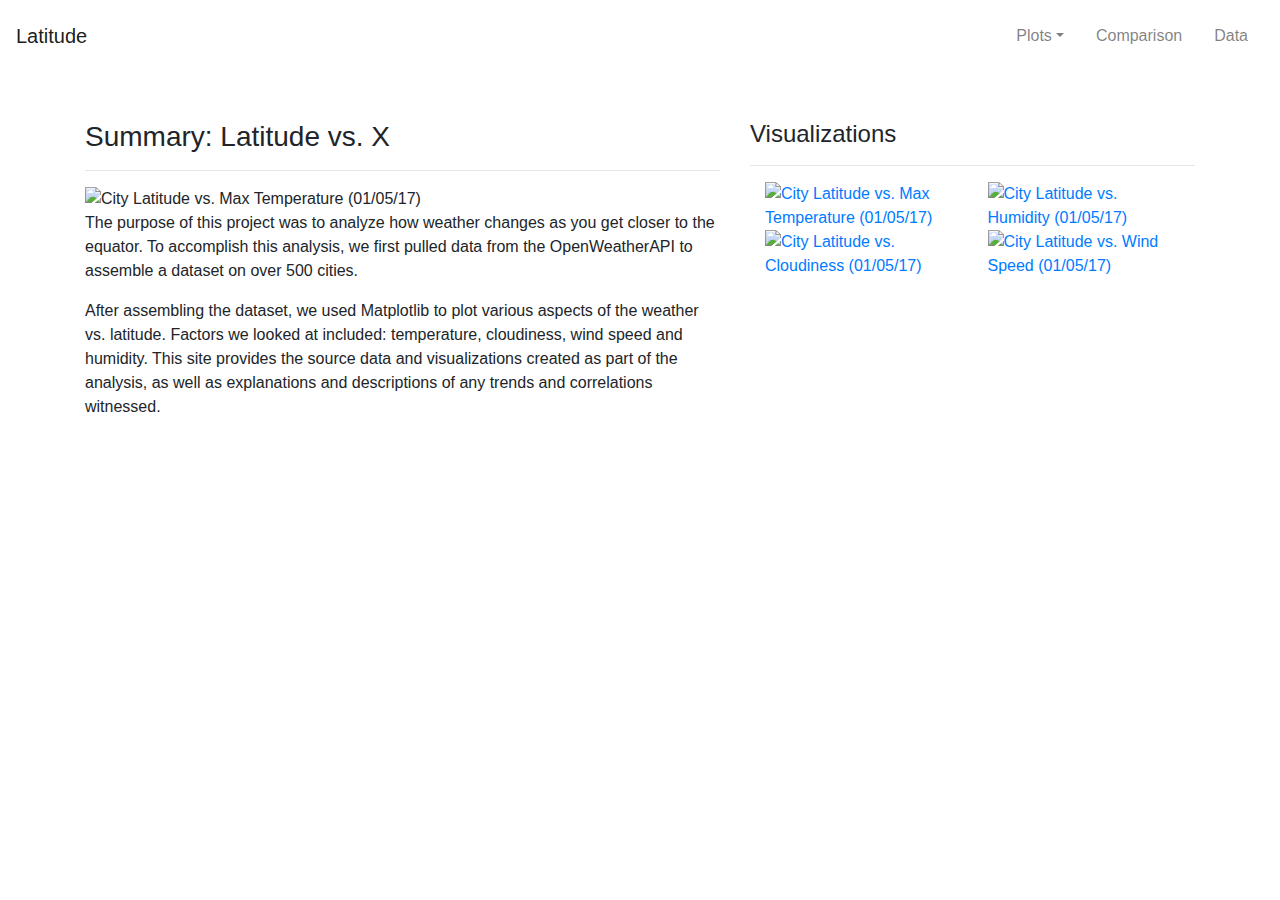
==== index.html @ 124bca31 "Add files via upload" ====
<!DOCTYPE html>
<html lang="en-us">

<head>
  <meta charset="UTF-8">
  <title>Web Design Challenge</title>
  
<!-- Bootstrap stylesheet link -->
  <link rel="stylesheet" href="https://stackpath.bootstrapcdn.com/bootstrap/4.3.1/css/bootstrap.min.css" integrity="sha384-ggOyR0iXCbMQv3Xipma34MD+dH/1fQ784/j6cY/iJTQUOhcWr7x9JvoRxT2MZw1T" crossorigin="anonymous">

<!-- CSS stylesheet link -->
  <link rel="stylesheet" type="text/css" href="style.css">
</head>


<body>
<!-- Navbar content -->
  <nav class="navbar navbar-expand-md navbar-light bg-white">    
    <a class="navbar-brand latitude" href="landingpage.html">Latitude</a>         
    
    <button class="navbar-toggler" type="button" data-toggle="collapse" data-target="#navbarDropdown" aria-controls="navbarDropdown" aria-expanded="false" aria-label="Toggle navigation">
      <span class="navbar-toggler-icon"></span>
    </button>  
       
    <div class="collapse navbar-collapse flex-grow-1 text-right" id="navbarDropdown">              
      <ul class="navbar-nav ml-auto">          
<!-- Drop down menu -->          
        <li class="nav-item dropdown">             
          <a class="nav-link m-2 dropdown-toggle" href="#" id="navbarDropdownMenuLink" role="button" data-toggle="dropdown" aria-haspopup="true" aria-expanded="false">Plots</a>                           
            <div class="dropdown-menu dropdown-menu-right" aria-labelledby="navbarDropdownMenuLink">
              <a class="dropdown-item" href="maxtemperature.html">Max temperature</a>
              <a class="dropdown-item" href="humidity.html">Humidity</a>
              <a class="dropdown-item" href="cloudiness.html">Cloudiness</a>
              <a class="dropdown-item" href="windspeed.html">Wind Speed</a>
            </div>
        </li>
<!-- Navbar content continued -->        
        <li class="nav-item">
          <a class="nav-link m-2 menu-item" href="comparison.html">Comparison</a>
        </li>
        <li class="nav-item">
          <a class="nav-link m-2 menu-item" href="data.html">Data</a>
        </li>
      </ul>
    </div>
  </nav>


<!-- Landing page main body -->
  <div class="container" style="padding-bottom: 50px;">
    <div class="row mt-5">

    <!-- Left box  -->
      <div class="col-lg-7">
        <div class="box">   
          <h3>Summary: Latitude vs. X</h3>
          <hr>
          <!-- Figure 1 -->
          <img class="temperature float-left"  src="https://github.com/adamlever/Web-Design-Challenge/blob/main/WebVisualizations/Resources/assets/images/Fig1.png?raw=true" alt="City Latitude vs. Max Temperature (01/05/17)" />
          <br>
          <!-- Text -->
          <p>
          The purpose of this project was to analyze how weather changes as you get closer to the equator. To accomplish this analysis, we first pulled data from the OpenWeatherAPI to assemble a dataset on over 500 cities.
          </p>
          <P>
          After assembling the dataset, we used Matplotlib to plot various aspects of the weather vs. latitude. Factors we looked at included: temperature, cloudiness, wind speed and humidity. This site provides the source data and visualizations created as part of the analysis, as well as explanations and descriptions of any trends and correlations witnessed.
          </P>
          <br>
        </div>     
      </div>
      
    <!-- Right Box -->
      <div class="col-lg-5">
        <div class="box">
          <h4>Visualizations</h4>
          <hr>
          
            <div class="container">
              <div class="row">
          
              <!-- Figure 1 -->
                <div class="col-6">
                  <a href="maxtemperature.html">
                  <img class="panel" src="https://github.com/adamlever/Web-Design-Challenge/blob/main/WebVisualizations/Resources/assets/images/Fig1.png?raw=true" alt="City Latitude vs. Max Temperature (01/05/17)" />
                  </a>
                </div> 
              <!-- Figure 2 -->
                <div class="col-6">
                  <a href="humidity.html">
                  <img class="panel" src="https://github.com/adamlever/Web-Design-Challenge/blob/main/WebVisualizations/Resources/assets/images/Fig2.png?raw=true" alt="City Latitude vs. Humidity (01/05/17)" />
                  </a>
                </div>  
              </div>
                
              <div class="row">
                <!-- Figure 3 -->
                <div class="col-6">
                  <a href="cloudiness.html">
                  <img class="panel" src="https://github.com/adamlever/Web-Design-Challenge/blob/main/WebVisualizations/Resources/assets/images/Fig3.png?raw=true" alt="City Latitude vs. Cloudiness (01/05/17)" />
                  </a>
                </div>
              <!-- Figure 4 -->
                <div class="col-6">
                  <a href="windspeed.html">
                  <img class="panel" src="https://github.com/adamlever/Web-Design-Challenge/blob/main/WebVisualizations/Resources/assets/images/Fig4.png?raw=true" alt="City Latitude vs. Wind Speed (01/05/17)" />
                  </a>
                </div>
              </div>

            </div>          
          </div>
        </div>
        
      </div>      
    </div>     

    <script src="https://code.jquery.com/jquery-3.3.1.slim.min.js" integrity="sha384-q8i/X+965DzO0rT7abK41JStQIAqVgRVzpbzo5smXKp4YfRvH+8abtTE1Pi6jizo" crossorigin="anonymous"></script>
    <script src="https://cdnjs.cloudflare.com/ajax/libs/popper.js/1.14.7/umd/popper.min.js" integrity="sha384-UO2eT0CpHqdSJQ6hJty5KVphtPhzWj9WO1clHTMGa3JDZwrnQq4sF86dIHNDz0W1" crossorigin="anonymous"></script>
    <script src="https://stackpath.bootstrapcdn.com/bootstrap/4.3.1/js/bootstrap.min.js" integrity="sha384-JjSmVgyd0p3pXB1rRibZUAYoIIy6OrQ6VrjIEaFf/nJGzIxFDsf4x0xIM+B07jRM" crossorigin="anonymous"></script>
  
  

</body>
  
</html>
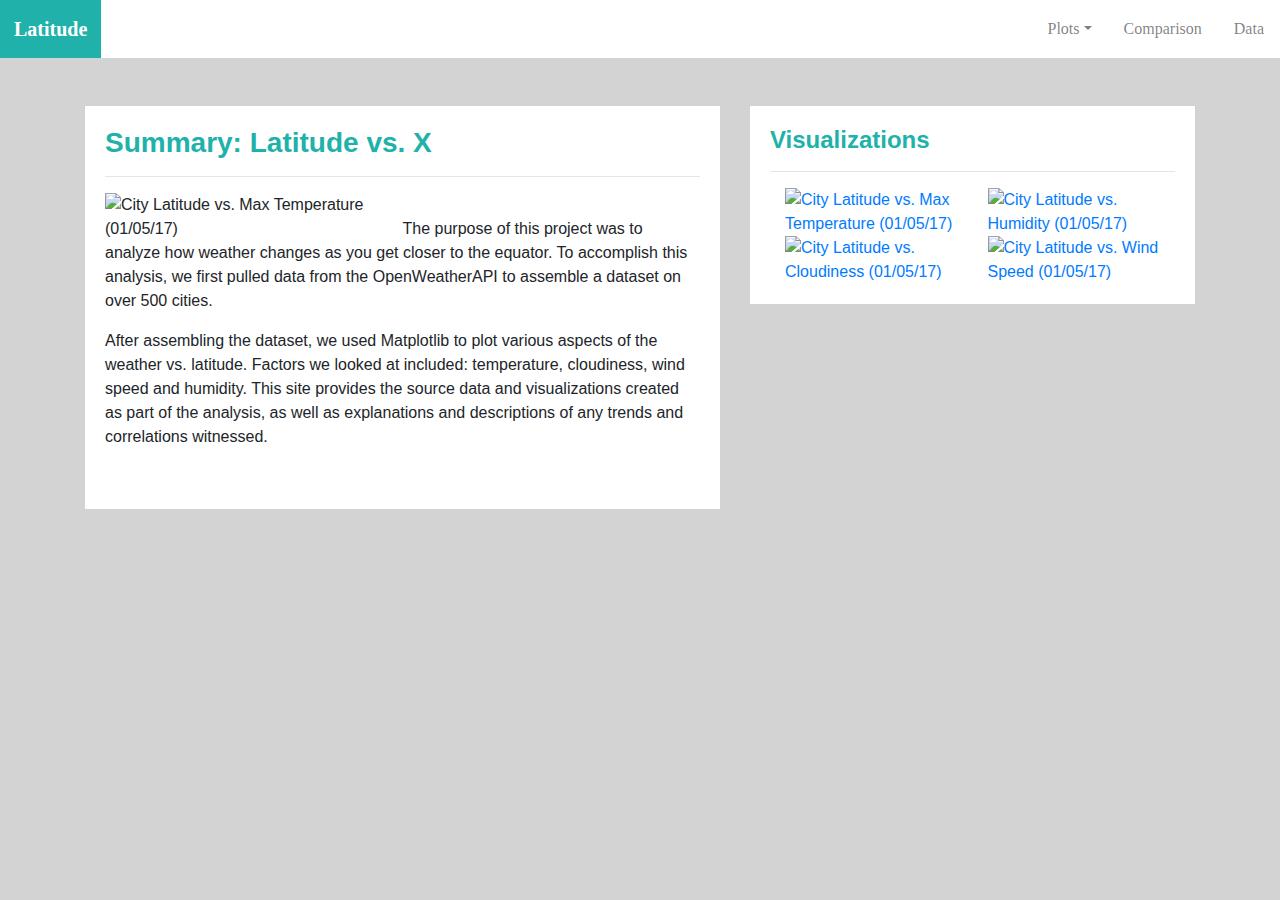
==== commit 45fd50e3: "Saturday Push" ====
--- a/index.html
+++ b/index.html
@@ -1,126 +1,126 @@
-<!DOCTYPE html>
-<html lang="en-us">
-
-<head>
-  <meta charset="UTF-8">
-  <title>Web Design Challenge</title>
-  
-<!-- Bootstrap stylesheet link -->
-  <link rel="stylesheet" href="https://stackpath.bootstrapcdn.com/bootstrap/4.3.1/css/bootstrap.min.css" integrity="sha384-ggOyR0iXCbMQv3Xipma34MD+dH/1fQ784/j6cY/iJTQUOhcWr7x9JvoRxT2MZw1T" crossorigin="anonymous">
-
-<!-- CSS stylesheet link -->
-  <link rel="stylesheet" type="text/css" href="style.css">
-</head>
-
-
-<body>
-<!-- Navbar content -->
-  <nav class="navbar navbar-expand-md navbar-light bg-white">    
-    <a class="navbar-brand latitude" href="landingpage.html">Latitude</a>         
-    
-    <button class="navbar-toggler" type="button" data-toggle="collapse" data-target="#navbarDropdown" aria-controls="navbarDropdown" aria-expanded="false" aria-label="Toggle navigation">
-      <span class="navbar-toggler-icon"></span>
-    </button>  
-       
-    <div class="collapse navbar-collapse flex-grow-1 text-right" id="navbarDropdown">              
-      <ul class="navbar-nav ml-auto">          
-<!-- Drop down menu -->          
-        <li class="nav-item dropdown">             
-          <a class="nav-link m-2 dropdown-toggle" href="#" id="navbarDropdownMenuLink" role="button" data-toggle="dropdown" aria-haspopup="true" aria-expanded="false">Plots</a>                           
-            <div class="dropdown-menu dropdown-menu-right" aria-labelledby="navbarDropdownMenuLink">
-              <a class="dropdown-item" href="maxtemperature.html">Max temperature</a>
-              <a class="dropdown-item" href="humidity.html">Humidity</a>
-              <a class="dropdown-item" href="cloudiness.html">Cloudiness</a>
-              <a class="dropdown-item" href="windspeed.html">Wind Speed</a>
-            </div>
-        </li>
-<!-- Navbar content continued -->        
-        <li class="nav-item">
-          <a class="nav-link m-2 menu-item" href="comparison.html">Comparison</a>
-        </li>
-        <li class="nav-item">
-          <a class="nav-link m-2 menu-item" href="data.html">Data</a>
-        </li>
-      </ul>
-    </div>
-  </nav>
-
-
-<!-- Landing page main body -->
-  <div class="container" style="padding-bottom: 50px;">
-    <div class="row mt-5">
-
-    <!-- Left box  -->
-      <div class="col-lg-7">
-        <div class="box">   
-          <h3>Summary: Latitude vs. X</h3>
-          <hr>
-          <!-- Figure 1 -->
-          <img class="temperature float-left"  src="https://github.com/adamlever/Web-Design-Challenge/blob/main/WebVisualizations/Resources/assets/images/Fig1.png?raw=true" alt="City Latitude vs. Max Temperature (01/05/17)" />
-          <br>
-          <!-- Text -->
-          <p>
-          The purpose of this project was to analyze how weather changes as you get closer to the equator. To accomplish this analysis, we first pulled data from the OpenWeatherAPI to assemble a dataset on over 500 cities.
-          </p>
-          <P>
-          After assembling the dataset, we used Matplotlib to plot various aspects of the weather vs. latitude. Factors we looked at included: temperature, cloudiness, wind speed and humidity. This site provides the source data and visualizations created as part of the analysis, as well as explanations and descriptions of any trends and correlations witnessed.
-          </P>
-          <br>
-        </div>     
-      </div>
-      
-    <!-- Right Box -->
-      <div class="col-lg-5">
-        <div class="box">
-          <h4>Visualizations</h4>
-          <hr>
-          
-            <div class="container">
-              <div class="row">
-          
-              <!-- Figure 1 -->
-                <div class="col-6">
-                  <a href="maxtemperature.html">
-                  <img class="panel" src="https://github.com/adamlever/Web-Design-Challenge/blob/main/WebVisualizations/Resources/assets/images/Fig1.png?raw=true" alt="City Latitude vs. Max Temperature (01/05/17)" />
-                  </a>
-                </div> 
-              <!-- Figure 2 -->
-                <div class="col-6">
-                  <a href="humidity.html">
-                  <img class="panel" src="https://github.com/adamlever/Web-Design-Challenge/blob/main/WebVisualizations/Resources/assets/images/Fig2.png?raw=true" alt="City Latitude vs. Humidity (01/05/17)" />
-                  </a>
-                </div>  
-              </div>
-                
-              <div class="row">
-                <!-- Figure 3 -->
-                <div class="col-6">
-                  <a href="cloudiness.html">
-                  <img class="panel" src="https://github.com/adamlever/Web-Design-Challenge/blob/main/WebVisualizations/Resources/assets/images/Fig3.png?raw=true" alt="City Latitude vs. Cloudiness (01/05/17)" />
-                  </a>
-                </div>
-              <!-- Figure 4 -->
-                <div class="col-6">
-                  <a href="windspeed.html">
-                  <img class="panel" src="https://github.com/adamlever/Web-Design-Challenge/blob/main/WebVisualizations/Resources/assets/images/Fig4.png?raw=true" alt="City Latitude vs. Wind Speed (01/05/17)" />
-                  </a>
-                </div>
-              </div>
-
-            </div>          
-          </div>
-        </div>
-        
-      </div>      
-    </div>     
-
-    <script src="https://code.jquery.com/jquery-3.3.1.slim.min.js" integrity="sha384-q8i/X+965DzO0rT7abK41JStQIAqVgRVzpbzo5smXKp4YfRvH+8abtTE1Pi6jizo" crossorigin="anonymous"></script>
-    <script src="https://cdnjs.cloudflare.com/ajax/libs/popper.js/1.14.7/umd/popper.min.js" integrity="sha384-UO2eT0CpHqdSJQ6hJty5KVphtPhzWj9WO1clHTMGa3JDZwrnQq4sF86dIHNDz0W1" crossorigin="anonymous"></script>
-    <script src="https://stackpath.bootstrapcdn.com/bootstrap/4.3.1/js/bootstrap.min.js" integrity="sha384-JjSmVgyd0p3pXB1rRibZUAYoIIy6OrQ6VrjIEaFf/nJGzIxFDsf4x0xIM+B07jRM" crossorigin="anonymous"></script>
-  
-  
-
-</body>
-  
-</html>
+<!DOCTYPE html>
+<html lang="en-us">
+
+<head>
+  <meta charset="UTF-8">
+  <title>Web Design Challenge</title>
+  
+<!-- Bootstrap stylesheet link -->
+  <link rel="stylesheet" href="https://stackpath.bootstrapcdn.com/bootstrap/4.3.1/css/bootstrap.min.css" integrity="sha384-ggOyR0iXCbMQv3Xipma34MD+dH/1fQ784/j6cY/iJTQUOhcWr7x9JvoRxT2MZw1T" crossorigin="anonymous">
+
+<!-- CSS stylesheet link -->
+  <link rel="stylesheet" type="text/css" href="style.css">
+</head>
+
+
+<body>
+<!-- Navbar content -->
+  <nav class="navbar navbar-expand-md navbar-light bg-white">    
+    <a class="navbar-brand latitude" href="index.html">Latitude</a>         
+    
+    <button class="navbar-toggler" type="button" data-toggle="collapse" data-target="#navbarDropdown" aria-controls="navbarDropdown" aria-expanded="false" aria-label="Toggle navigation">
+      <span class="navbar-toggler-icon"></span>
+    </button>  
+       
+    <div class="collapse navbar-collapse flex-grow-1 text-right" id="navbarDropdown">              
+      <ul class="navbar-nav ml-auto">          
+<!-- Drop down menu -->          
+        <li class="nav-item dropdown">             
+          <a class="nav-link m-2 dropdown-toggle" href="#" id="navbarDropdownMenuLink" role="button" data-toggle="dropdown" aria-haspopup="true" aria-expanded="false">Plots</a>                           
+            <div class="dropdown-menu dropdown-menu-right" aria-labelledby="navbarDropdownMenuLink">
+              <a class="dropdown-item" href="maxtemperature.html">Max temperature</a>
+              <a class="dropdown-item" href="humidity.html">Humidity</a>
+              <a class="dropdown-item" href="cloudiness.html">Cloudiness</a>
+              <a class="dropdown-item" href="windspeed.html">Wind Speed</a>
+            </div>
+        </li>
+<!-- Navbar content continued -->        
+        <li class="nav-item">
+          <a class="nav-link m-2 menu-item" href="comparison.html">Comparison</a>
+        </li>
+        <li class="nav-item">
+          <a class="nav-link m-2 menu-item" href="data.html">Data</a>
+        </li>
+      </ul>
+    </div>
+  </nav>
+
+
+<!-- Landing page main body -->
+  <div class="container" style="padding-bottom: 50px;">
+    <div class="row mt-5">
+
+    <!-- Left box  -->
+      <div class="col-lg-7">
+        <div class="box">   
+          <h3>Summary: Latitude vs. X</h3>
+          <hr>
+          <!-- Figure 1 -->
+          <img class="temperature float-left"  src="https://github.com/adamlever/Web-Design-Challenge/blob/main/WebVisualizations/Resources/assets/images/Fig1.png?raw=true" alt="City Latitude vs. Max Temperature (01/05/17)" />
+          <br>
+          <!-- Text -->
+          <p>
+          The purpose of this project was to analyze how weather changes as you get closer to the equator. To accomplish this analysis, we first pulled data from the OpenWeatherAPI to assemble a dataset on over 500 cities.
+          </p>
+          <P>
+          After assembling the dataset, we used Matplotlib to plot various aspects of the weather vs. latitude. Factors we looked at included: temperature, cloudiness, wind speed and humidity. This site provides the source data and visualizations created as part of the analysis, as well as explanations and descriptions of any trends and correlations witnessed.
+          </P>
+          <br>
+        </div>     
+      </div>
+      
+    <!-- Right Box -->
+      <div class="col-lg-5">
+        <div class="box">
+          <h4>Visualizations</h4>
+          <hr>
+          
+            <div class="container">
+              <div class="row">
+          
+              <!-- Figure 1 -->
+                <div class="col-6">
+                  <a href="maxtemperature.html">
+                  <img class="panel" src="https://github.com/adamlever/Web-Design-Challenge/blob/main/WebVisualizations/Resources/assets/images/Fig1.png?raw=true" alt="City Latitude vs. Max Temperature (01/05/17)" />
+                  </a>
+                </div> 
+              <!-- Figure 2 -->
+                <div class="col-6">
+                  <a href="humidity.html">
+                  <img class="panel" src="https://github.com/adamlever/Web-Design-Challenge/blob/main/WebVisualizations/Resources/assets/images/Fig2.png?raw=true" alt="City Latitude vs. Humidity (01/05/17)" />
+                  </a>
+                </div>  
+              </div>
+                
+              <div class="row">
+                <!-- Figure 3 -->
+                <div class="col-6">
+                  <a href="cloudiness.html">
+                  <img class="panel" src="https://github.com/adamlever/Web-Design-Challenge/blob/main/WebVisualizations/Resources/assets/images/Fig3.png?raw=true" alt="City Latitude vs. Cloudiness (01/05/17)" />
+                  </a>
+                </div>
+              <!-- Figure 4 -->
+                <div class="col-6">
+                  <a href="windspeed.html">
+                  <img class="panel" src="https://github.com/adamlever/Web-Design-Challenge/blob/main/WebVisualizations/Resources/assets/images/Fig4.png?raw=true" alt="City Latitude vs. Wind Speed (01/05/17)" />
+                  </a>
+                </div>
+              </div>
+
+            </div>          
+          </div>
+        </div>
+        
+      </div>      
+    </div>     
+
+    <script src="https://code.jquery.com/jquery-3.3.1.slim.min.js" integrity="sha384-q8i/X+965DzO0rT7abK41JStQIAqVgRVzpbzo5smXKp4YfRvH+8abtTE1Pi6jizo" crossorigin="anonymous"></script>
+    <script src="https://cdnjs.cloudflare.com/ajax/libs/popper.js/1.14.7/umd/popper.min.js" integrity="sha384-UO2eT0CpHqdSJQ6hJty5KVphtPhzWj9WO1clHTMGa3JDZwrnQq4sF86dIHNDz0W1" crossorigin="anonymous"></script>
+    <script src="https://stackpath.bootstrapcdn.com/bootstrap/4.3.1/js/bootstrap.min.js" integrity="sha384-JjSmVgyd0p3pXB1rRibZUAYoIIy6OrQ6VrjIEaFf/nJGzIxFDsf4x0xIM+B07jRM" crossorigin="anonymous"></script>
+  
+  
+
+</body>
+  
+</html>
   --- a/style.css
+++ b/style.css
@@ -0,0 +1,59 @@
+body{
+    background-color: lightgrey;
+    font-family: 'Georgia', serif;
+}
+
+.navbar {
+    background-color: white;
+    padding: 0;
+}
+
+img {
+    display: block;
+    max-width: 100%;
+    height: auto;
+}
+
+.latitude {
+    background-color: lightseagreen;
+    padding: 14px;
+    color: white !important;
+    font-weight: bold;
+}
+
+.box {
+    background-color: white;
+    font-family: Arial, sans-serif;
+    padding: 20px; 
+}
+
+h3, h4 {
+    color: lightseagreen;
+    font-weight: bold;
+}
+
+.body_text {
+    font-size: small;
+    color: black;
+    text-align: left; 
+}
+
+.active, .panel:hover{
+    border-color:lightseagreen;
+    border-style: solid; 
+}
+
+.headings {
+    color: lightseagreen;
+    font-weight: bold;
+    text-align: center;    
+}
+
+.table {
+    font-size: 10px; 
+    border-top-color: white !important;
+} 
+
+.temperature {
+    width: 50%;
+}